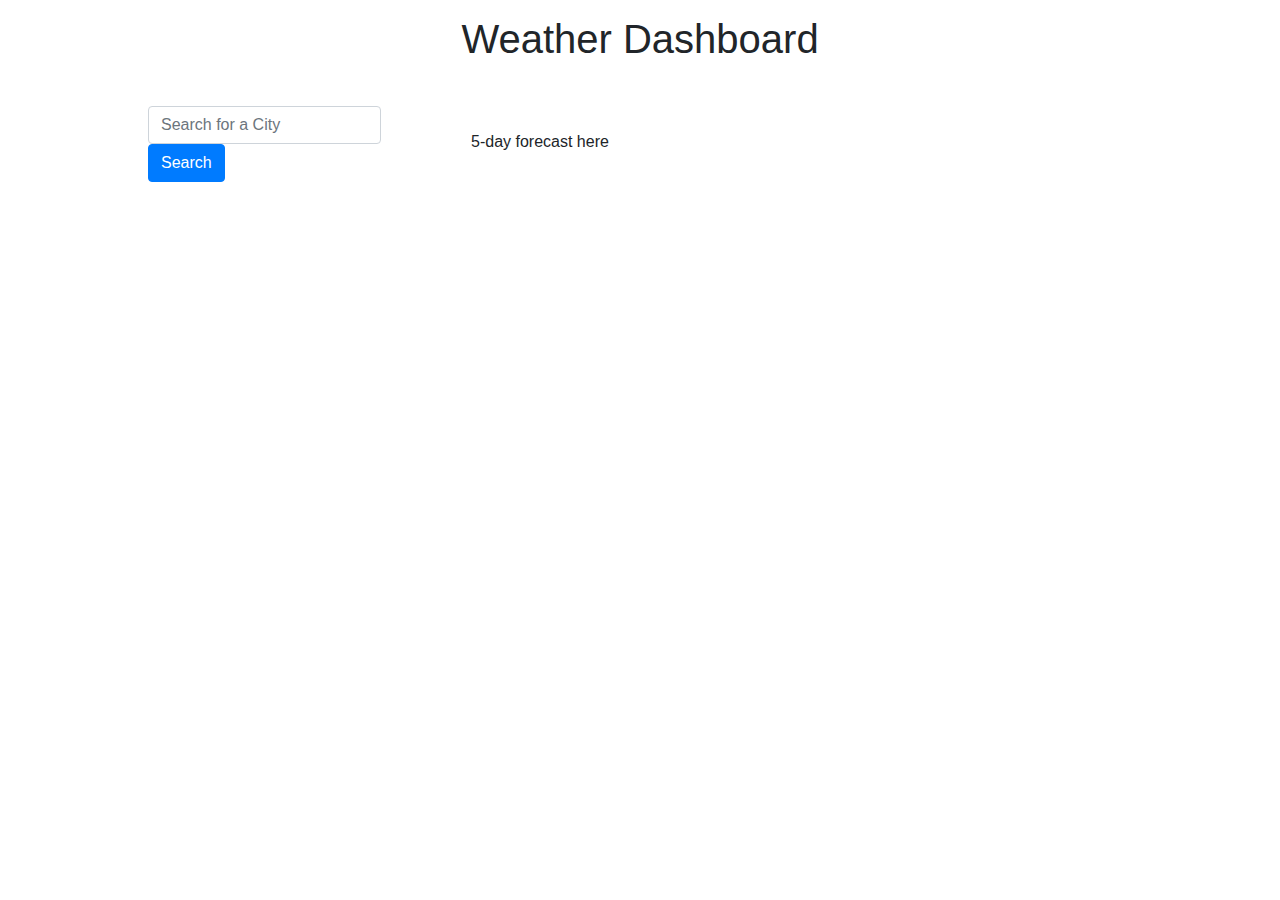
==== weather-dashboard.html @ 89ef1f40 "ajax call for current weather and uv index done" ====
<!DOCTYPE html>
<html lang="en-us">
  <head>
    <meta charset="UTF-8">
    <title>Weather Dashboard</title>
    <link rel="stylesheet" href="https://stackpath.bootstrapcdn.com/bootstrap/4.3.1/css/bootstrap.min.css" integrity="sha384-ggOyR0iXCbMQv3Xipma34MD+dH/1fQ784/j6cY/iJTQUOhcWr7x9JvoRxT2MZw1T" crossorigin="anonymous">
    <script src="https://stackpath.bootstrapcdn.com/bootstrap/4.3.1/js/bootstrap.min.js" integrity="sha384-JjSmVgyd0p3pXB1rRibZUAYoIIy6OrQ6VrjIEaFf/nJGzIxFDsf4x0xIM+B07jRM" crossorigin="anonymous"></script>
    <link rel="stylesheet" href="assets/css/style.css">
    <script src="https://code.jquery.com/jquery-3.4.1.min.js"
      integrity="sha256-CSXorXvZcTkaix6Yvo6HppcZGetbYMGWSFlBw8HfCJo="
      crossorigin="anonymous"></script>
  </head>

  <body>
    <div class = "header">
        <h1>Weather Dashboard</h1>
    </div>
        
    <div class = "container">
        <div class = "row">
            <div class = "col-md-4" id = "search-col">
                <form class="form-inline my-2 my-lg-0">
                    <input class="form-control mr-sm-2" id="search" type="search" placeholder="Search for a City" aria-label="Search">
                    <button class="btn btn-primary" type="submit">Search</button>
                </form>

                <div id = "city-list>">

                </div>                
            </div>

            <div class = "col-md-7" id = "conditions-col">

                <div class = "row" id = "current-weather">
                    <div class = "current-city"></div>
                    <br>
                    <div class = "current-temp"></div>
                    <br>
                    <div class = "current-humidity"></div>
                    <br>
                    <div class = "current-wind"></div>
                    <div class = "current-UV"></div>

                </div>

                <div class = "row" id = "fiveDayForecast">
                    5-day forecast here
                </div>

            </div>
        </div>
    </div>

    <script src="assets/js/script.js"></script>
    </body>
</html>
---- assets/css/style.css ----
.container {
    padding: 20px;
    text-align: center;
    width: 80%;
    margin-left: auto;
    margin-right: auto;
}
  
.header {
    padding: 15px;
    text-align: center;
}
  
.search-col {
    padding: 15px;
    text-align: left;
}
  
.current-weather {
    padding: 15px;
    display: block;
    text-align: center;
}

.fiveDayForecast {
    padding: 15px;
    text-align: center;
}

ul {
    list-style: none;
    padding: 5px;
    border: solid, lightgray;
}
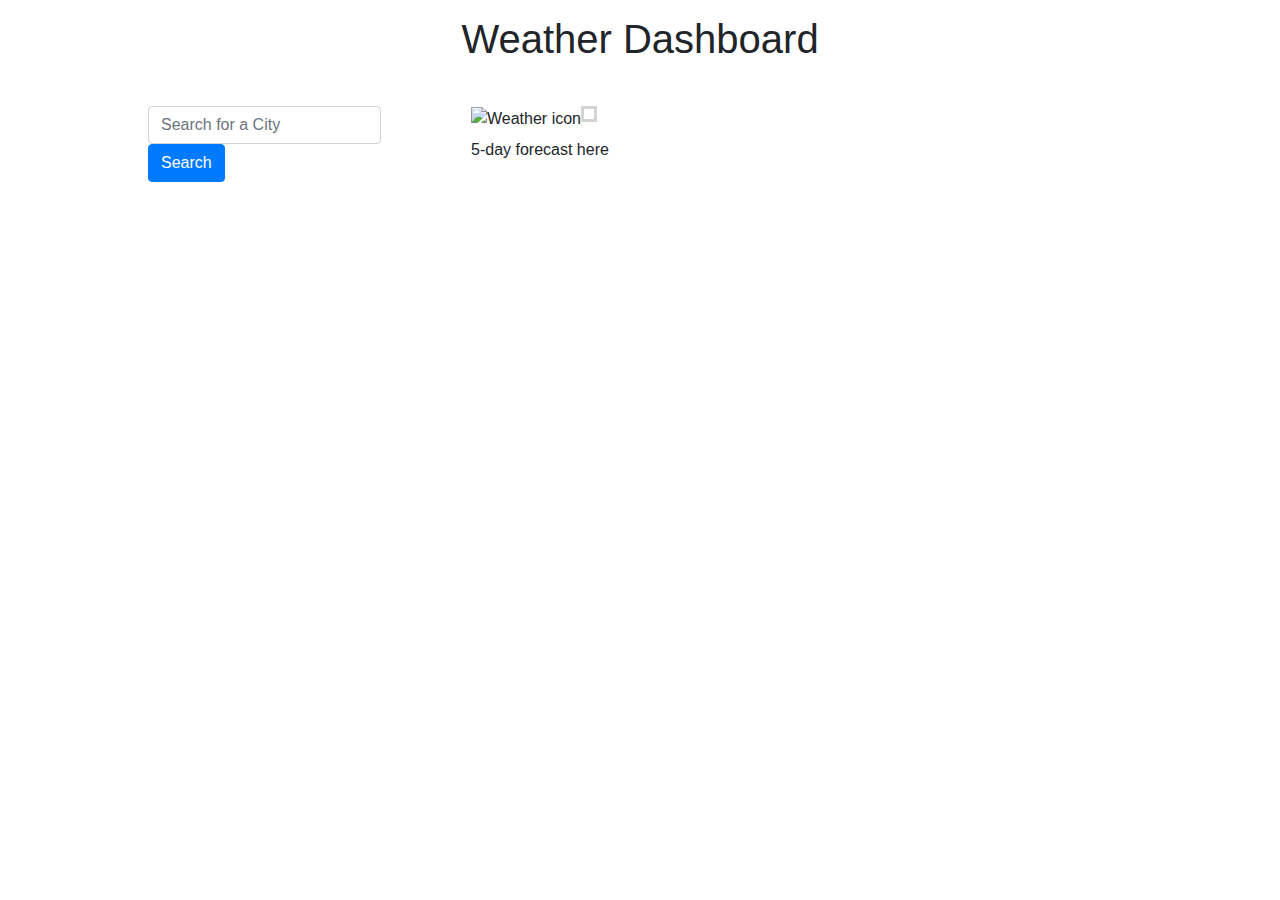
==== commit 2a615323: "current weather icon added" ====
--- a/weather-dashboard.html
+++ b/weather-dashboard.html
@@ -32,14 +32,14 @@
             <div class = "col-md-7" id = "conditions-col">
 
                 <div class = "row" id = "current-weather">
-                    <div class = "current-city"></div>
-                    <br>
-                    <div class = "current-temp"></div>
-                    <br>
-                    <div class = "current-humidity"></div>
-                    <br>
-                    <div class = "current-wind"></div>
-                    <div class = "current-UV"></div>
+                    <div class = "current-wicon"><img id="wicon" src="" alt="Weather icon"></div>
+                    <ul>
+                        <li><div class = "current-city"></div></li>
+                        <li><div class = "current-temp"></div></li>
+                        <li><div class = "current-humidity"></div></li>
+                        <li><div class = "current-wind"></div></li>
+                        <li><div class = "current-UV"></div></li>
+                    </ul>
 
                 </div>
 
--- a/assets/css/style.css
+++ b/assets/css/style.css
@@ -1,6 +1,5 @@
 .container {
     padding: 20px;
-    text-align: center;
     width: 80%;
     margin-left: auto;
     margin-right: auto;
@@ -15,11 +14,16 @@
     padding: 15px;
     text-align: left;
 }
+
+.weather-icon {
+    display: block;
+    float: right;
+}
   
 .current-weather {
     padding: 15px;
     display: block;
-    text-align: center;
+    text-align: left;
 }
 
 .fiveDayForecast {
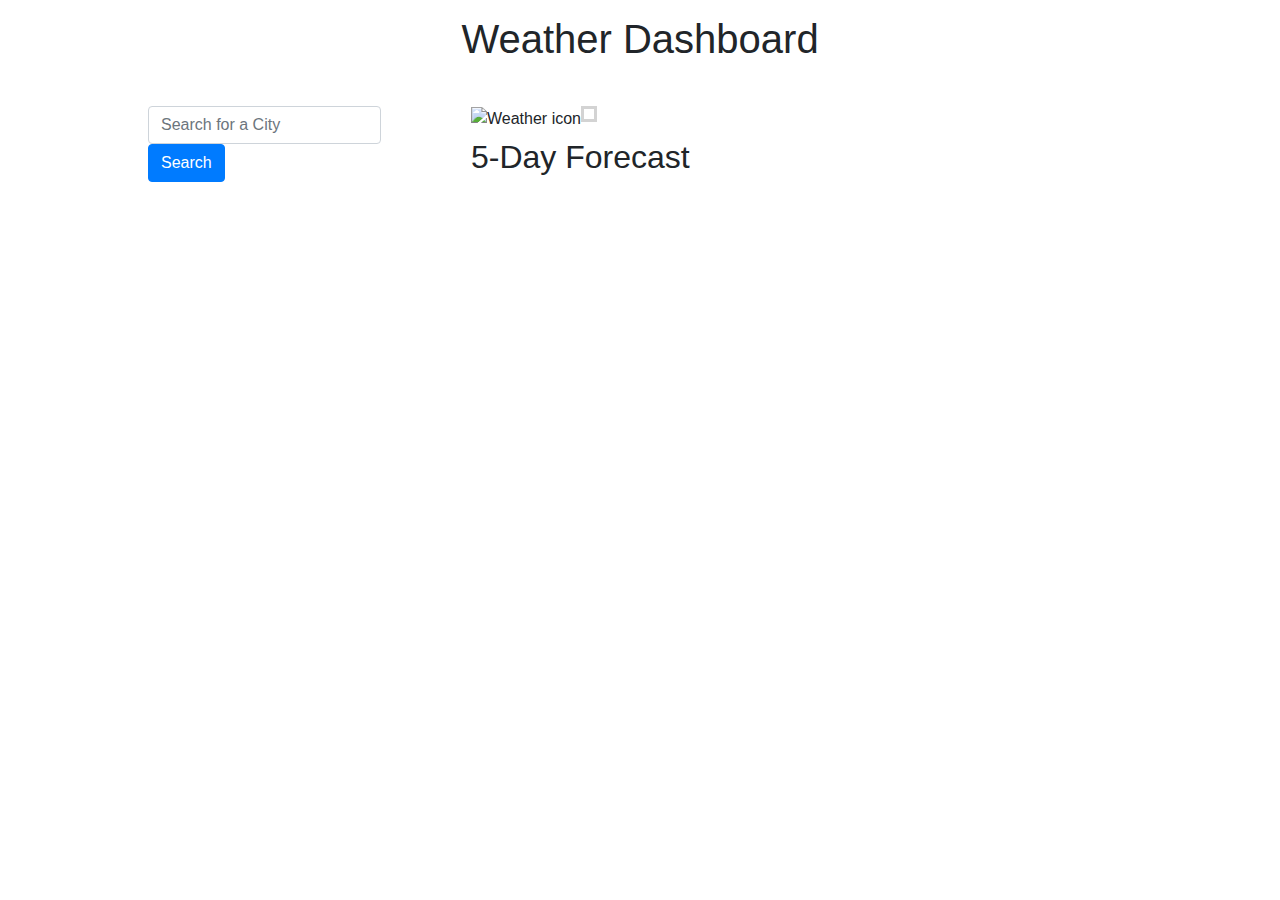
==== commit 348aa7d0: "5day forecast added with icons" ====
--- a/weather-dashboard.html
+++ b/weather-dashboard.html
@@ -35,6 +35,7 @@
                     <div class = "current-wicon"><img id="wicon" src="" alt="Weather icon"></div>
                     <ul>
                         <li><div class = "current-city"></div></li>
+                        <li><div class = "current-date"></div></li>
                         <li><div class = "current-temp"></div></li>
                         <li><div class = "current-humidity"></div></li>
                         <li><div class = "current-wind"></div></li>
@@ -43,8 +44,9 @@
 
                 </div>
 
-                <div class = "row" id = "fiveDayForecast">
-                    5-day forecast here
+                <div class = "row">
+                    <h2>5-Day Forecast</h2>
+                    <div id = "fiveDayForecast"></div>
                 </div>
 
             </div>
@@ -52,5 +54,16 @@
     </div>
 
     <script src="assets/js/script.js"></script>
+    <script src="assets/lib/moment.min.js"></script>
     </body>
+
+    <!-- <template>
+        <div class = "card card5day">
+            <img class = "icon5">
+            <h5 class = "date5"></h5>
+            <p class = "temp5"></p>
+            <br>
+            <p class = "humidity5"></p>
+        </div>
+    </template> -->
 </html>--- a/assets/css/style.css
+++ b/assets/css/style.css
@@ -36,3 +36,7 @@
     padding: 5px;
     border: solid, lightgray;
 }
+
+.card {
+    float: left;
+}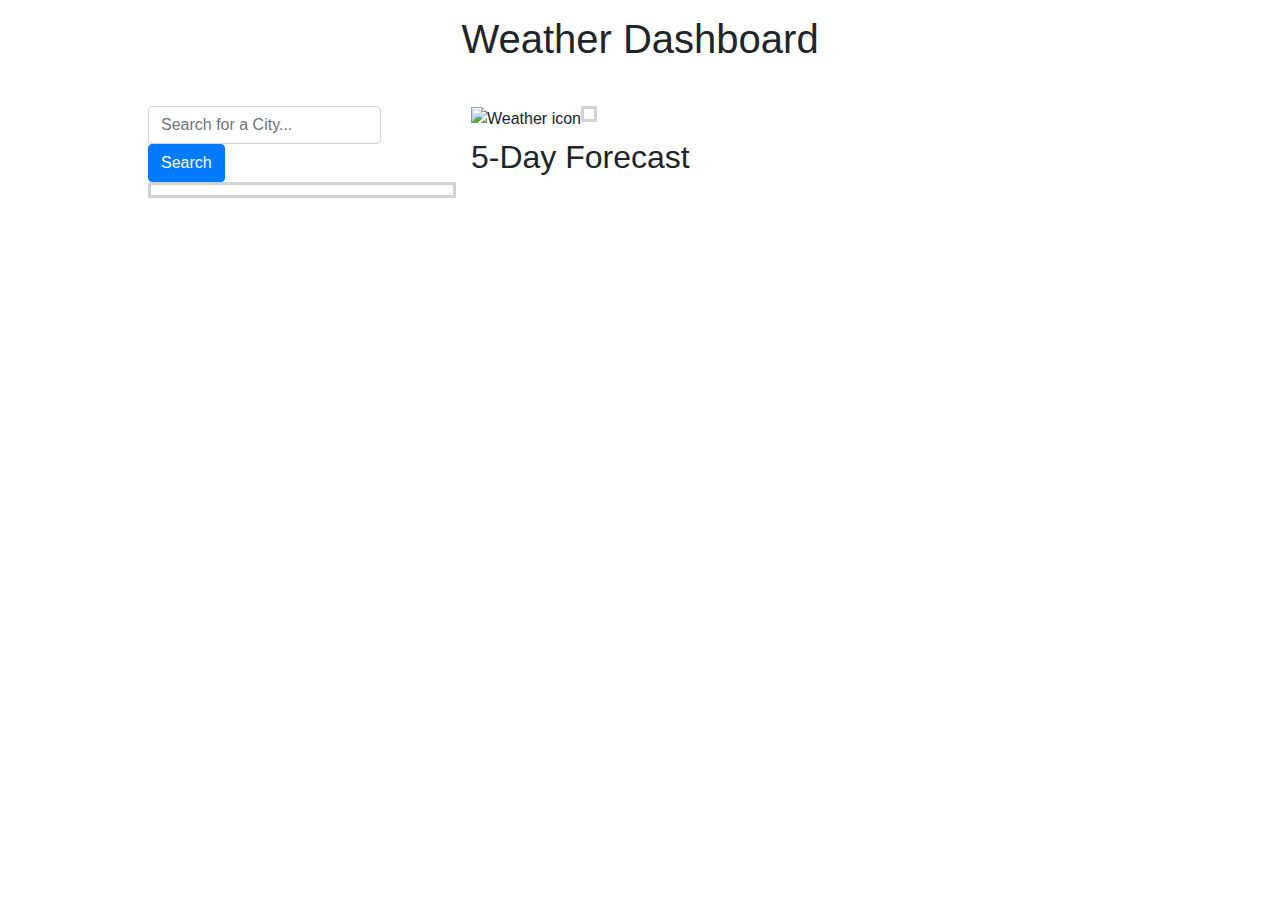
==== commit 32f666d4: "still need to fix render and search fns" ====
--- a/weather-dashboard.html
+++ b/weather-dashboard.html
@@ -20,13 +20,12 @@
         <div class = "row">
             <div class = "col-md-4" id = "search-col">
                 <form class="form-inline my-2 my-lg-0">
-                    <input class="form-control mr-sm-2" id="search" type="search" placeholder="Search for a City" aria-label="Search">
+                    <input class="form-control mr-sm-2" id="search-city" type="search" placeholder="Search for a City..." aria-label="Search">
                     <button class="btn btn-primary" type="submit">Search</button>
                 </form>
-
-                <div id = "city-list>">
-
-                </div>                
+                <ul>
+                    <li><div id = "city-list"></div></li>
+                </ul>          
             </div>
 
             <div class = "col-md-7" id = "conditions-col">
--- a/assets/css/style.css
+++ b/assets/css/style.css
@@ -29,6 +29,9 @@
 .fiveDayForecast {
     padding: 15px;
     text-align: center;
+    border: 2px solid gray;
+    border-radius: 5px;
+    float: left;
 }
 
 ul {
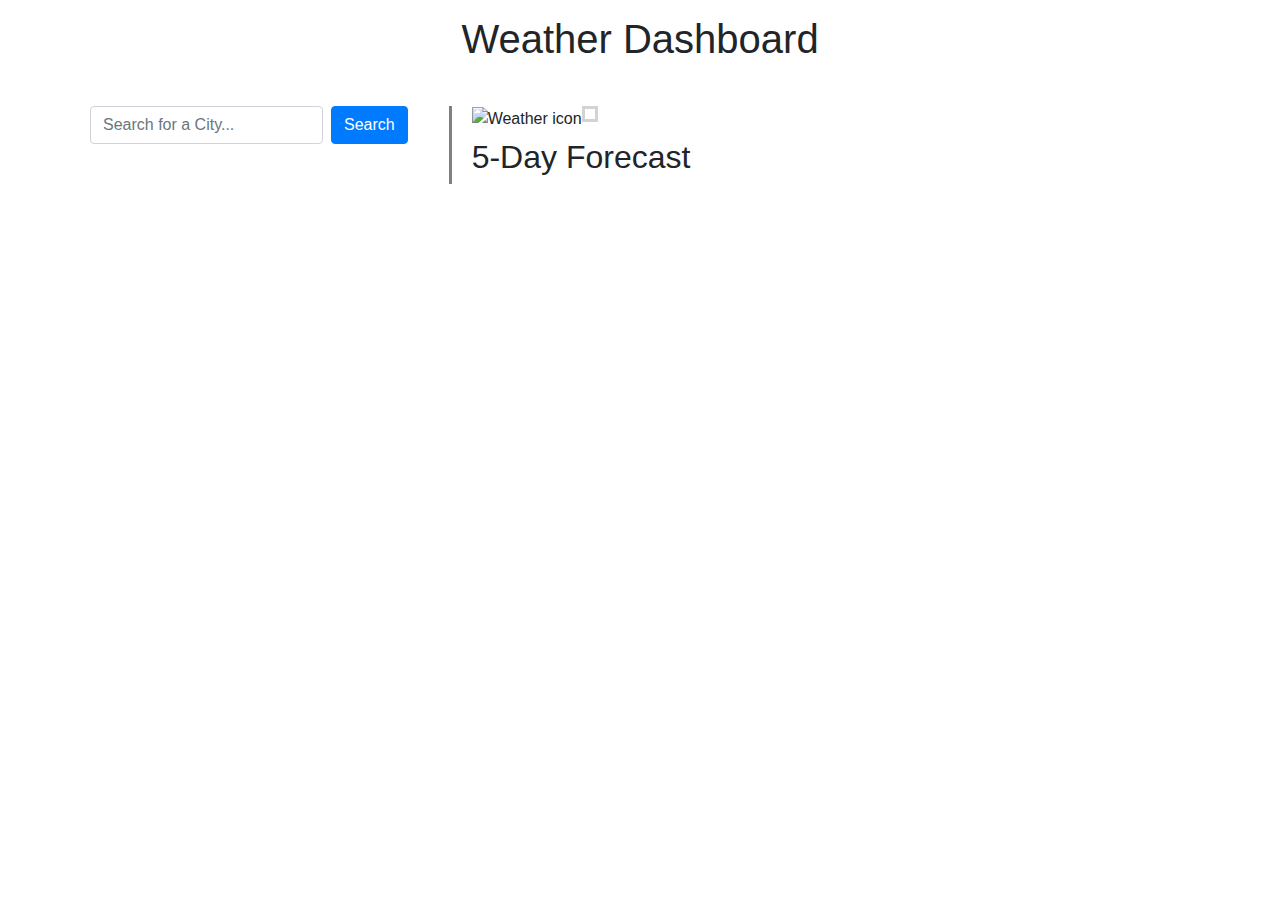
==== commit a20ba096: "5 day forecast updated" ====
--- a/weather-dashboard.html
+++ b/weather-dashboard.html
@@ -19,13 +19,14 @@
     <div class = "container">
         <div class = "row">
             <div class = "col-md-4" id = "search-col">
+                
                 <form class="form-inline my-2 my-lg-0">
                     <input class="form-control mr-sm-2" id="search-city" type="search" placeholder="Search for a City..." aria-label="Search">
                     <button class="btn btn-primary" type="submit">Search</button>
                 </form>
-                <ul>
-                    <li><div id = "city-list"></div></li>
-                </ul>          
+                
+                <div id = "city-list"></div>
+                         
             </div>
 
             <div class = "col-md-7" id = "conditions-col">
@@ -46,6 +47,7 @@
                 <div class = "row">
                     <h2>5-Day Forecast</h2>
                     <div id = "fiveDayForecast"></div>
+                    <br>
                 </div>
 
             </div>
--- a/assets/css/style.css
+++ b/assets/css/style.css
@@ -1,6 +1,6 @@
 .container {
     padding: 20px;
-    width: 80%;
+    width: 95%;
     margin-left: auto;
     margin-right: auto;
 }
@@ -27,9 +27,8 @@
 }
 
 .fiveDayForecast {
-    padding: 15px;
-    text-align: center;
-    border: 2px solid gray;
+    padding: 5px;
+    text-align: left;
     border-radius: 5px;
     float: left;
 }
@@ -42,4 +41,18 @@
 
 .card {
     float: left;
-}+    padding: 3px;
+    background-color: rgb(153, 197, 253);
+    margin-right: 5px;
+}
+
+.fiveDayIcon{
+    height: 100px;
+    width: 100px;
+}
+
+#search-col {
+    border-right-style: solid;
+    border-color: gray;
+    margin-right: 20px;
+}
